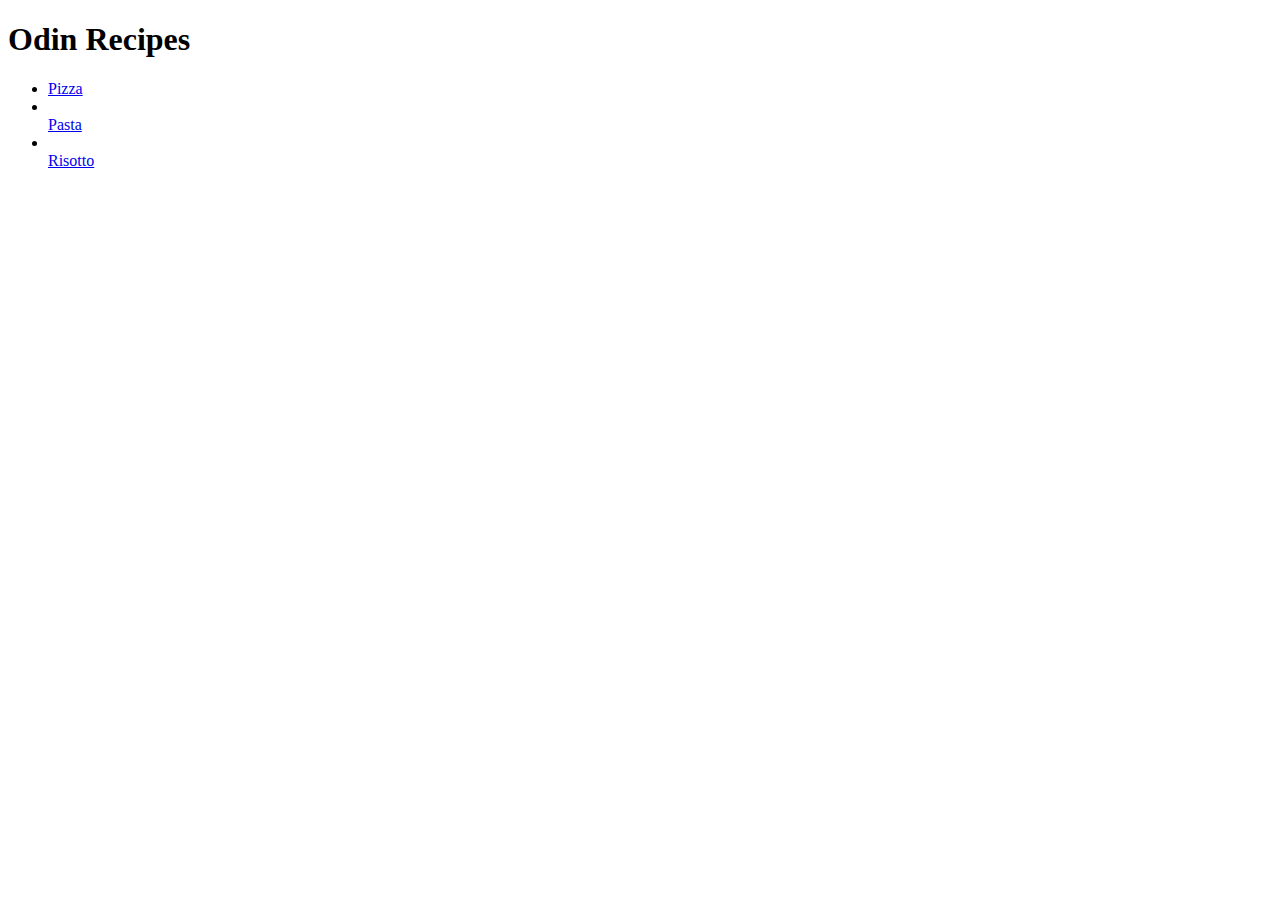
==== index.html @ fc027964 "first commit" ====
<!DOCTYPE html>
<html lang="en">
<head>
    <meta charset="UTF-8">
    <meta name="viewport" content="width=device-width, initial-scale=1.0">
    <title>Document</title>
</head>
<body>
    <h1>Odin Recipes</h1>
    <ul>
    <li><a href="recipes/pizza.html">Pizza</a></li>
    <li></li><a href="recipes/pasta.html">Pasta</a></li>
    <li></li><a href="recipes/risotto.html">Risotto</a></li>
    </ul>
</body>
</html>
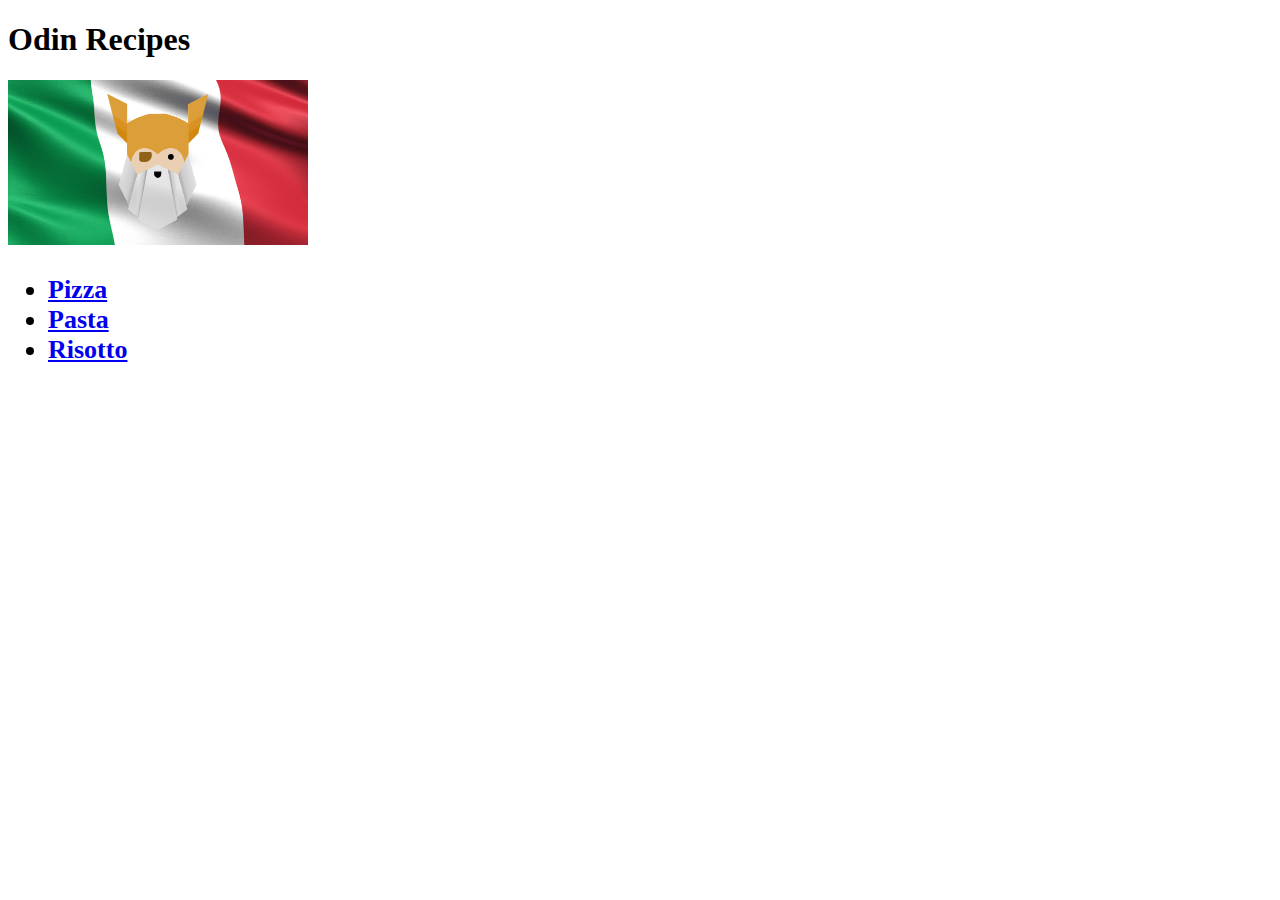
==== commit 54d4e5da: "add css and improve main page" ====
--- a/index.html
+++ b/index.html
@@ -3,14 +3,18 @@
 <head>
     <meta charset="UTF-8">
     <meta name="viewport" content="width=device-width, initial-scale=1.0">
-    <title>Document</title>
+    <title>Odin Recipes</title>
+    <link rel="stylesheet" href="style.css">
 </head>
 <body>
     <h1>Odin Recipes</h1>
-    <ul>
+    <img src="recipes/4441966.png" alt= "Odin Logo" width="300">
+    <div>
+        <ul>
     <li><a href="recipes/pizza.html">Pizza</a></li>
-    <li></li><a href="recipes/pasta.html">Pasta</a></li>
-    <li></li><a href="recipes/risotto.html">Risotto</a></li>
+    <li><a href="recipes/pasta.html">Pasta</a></li>
+    <li><a href="recipes/risotto.html">Risotto</a></li>
     </ul>
+    </div>
 </body>
 </html>--- a/style.css
+++ b/style.css
@@ -0,0 +1,21 @@
+body {
+    width: 600px;
+    font-family:Georgia, 'Times New Roman', Times, serif
+}
+ol {
+    background-color:#FF3333 ;
+    color: aliceblue;
+}
+p {
+    background-color: green;
+    color: aliceblue;
+}
+button {
+    background-color: azure;
+    font-weight: 700;
+    font-family: Georgia, 'Times New Roman', Times, serif;
+}
+div {
+    font-size: 26px;
+    font-weight: 700;
+}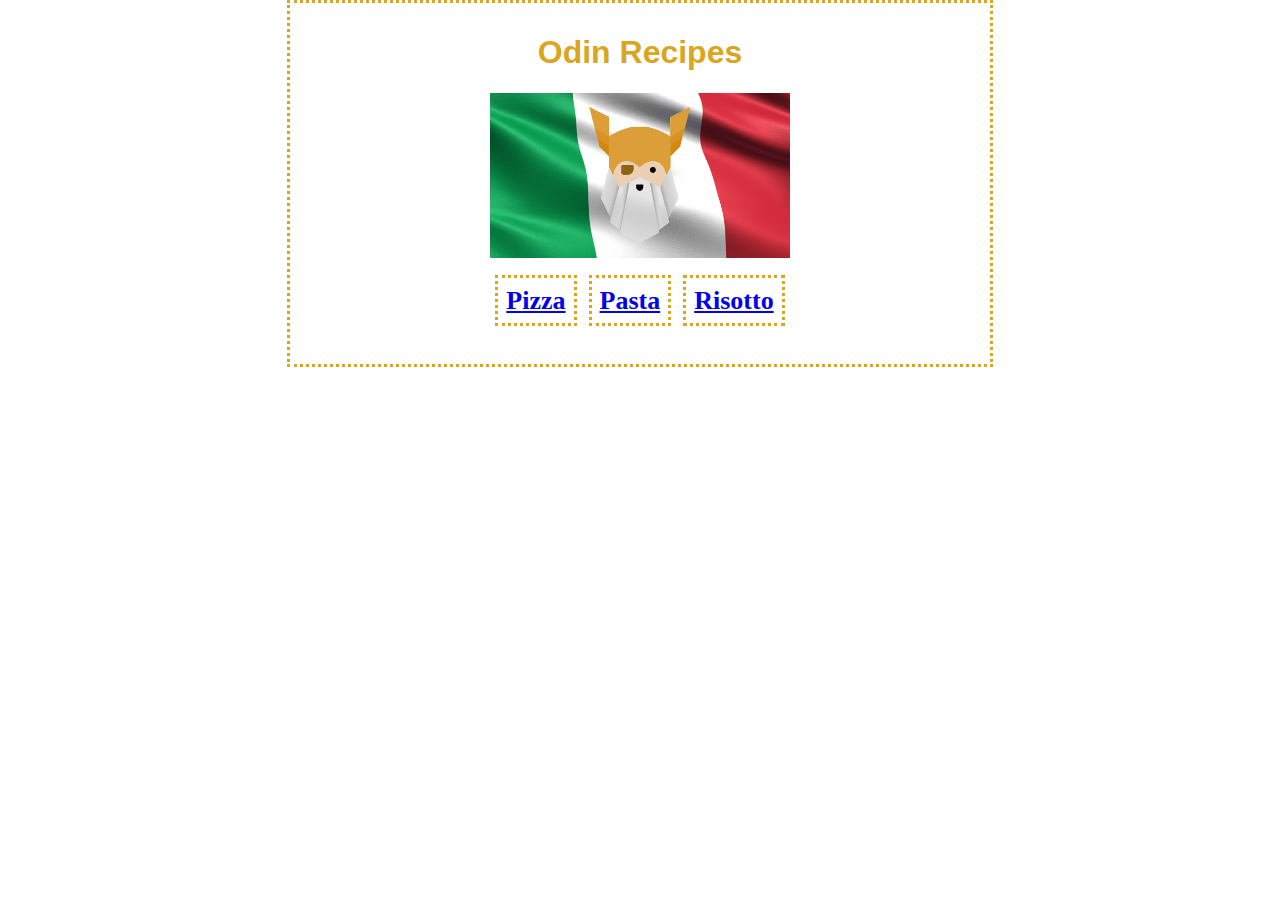
==== commit 900345d2: "Add more css elements" ====
--- a/index.html
+++ b/index.html
@@ -10,11 +10,9 @@
     <h1>Odin Recipes</h1>
     <img src="recipes/4441966.png" alt= "Odin Logo" width="300">
     <div>
-        <ul>
-    <li><a href="recipes/pizza.html">Pizza</a></li>
-    <li><a href="recipes/pasta.html">Pasta</a></li>
-    <li><a href="recipes/risotto.html">Risotto</a></li>
-    </ul>
+    <span><a href="recipes/pizza.html">Pizza</a></span>
+    <span><a href="recipes/pasta.html">Pasta</a></span>
+    <span><a href="recipes/risotto.html">Risotto</a></span>
     </div>
 </body>
 </html>--- a/style.css
+++ b/style.css
@@ -1,21 +1,52 @@
 body {
     width: 600px;
-    font-family:Georgia, 'Times New Roman', Times, serif
+    font-family:Georgia, 'Times New Roman', Times, serif;
+    margin: 0 auto;
+    border: dotted 3px goldenrod;
+    padding: 10px 50px 20px;;
 }
 ol {
-    background-color:#FF3333 ;
+    background-color:green;
     color: aliceblue;
+    padding: 6px;
 }
 p {
-    background-color: green;
+    background-color: #FF3333;
     color: aliceblue;
+    padding: 8px;
 }
 button {
     background-color: azure;
     font-weight: 700;
     font-family: Georgia, 'Times New Roman', Times, serif;
+    font-size: 20px;
+    display: block;
+    margin: 0px auto 20px;
+}
+
+img {
+    display: block;
+    margin: 0 auto;
+}
+h1 {
+text-align: center;
+color: goldenrod;
+font-family:Impact, Haettenschweiler, 'Arial Narrow Bold', sans-serif
+}
+ol li {
+    margin:1em 1em 1em 20px;
+
+}
+span {
+    font-size: 26px;
+    font-weight: 700;
+    margin: 4px;
+    color: goldenrod;
+    border: dotted 3px goldenrod;
+    padding: 8px;
+    
 }
 div {
-    font-size: 26px;
-    font-weight: 700;
+    text-align: center;
+    margin: 28px;
 }